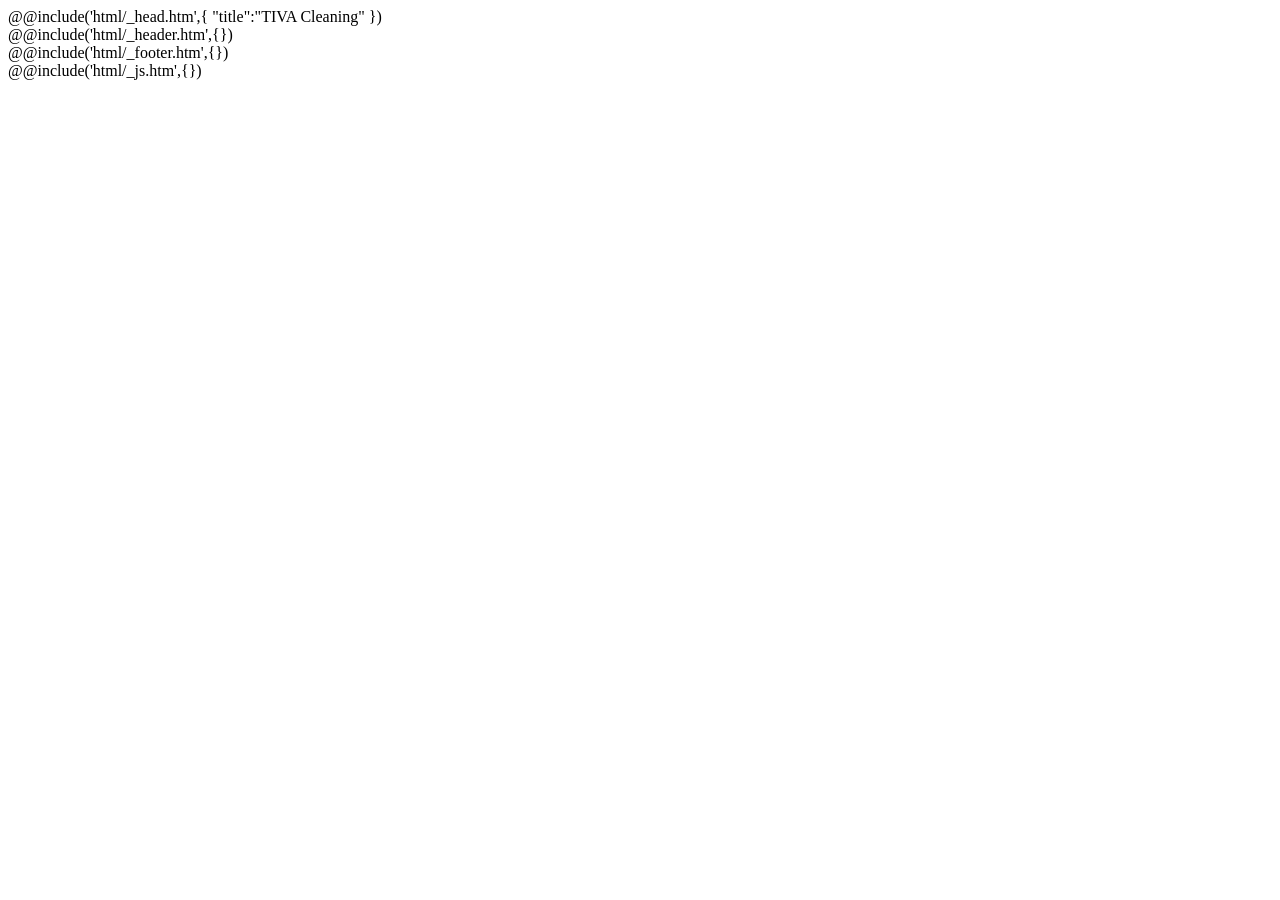
==== src/blog.html @ 075f2d6b "added calendar to forms" ====
<!DOCTYPE html>
<html lang="en">
  @@include('html/_head.htm',{ "title":"TIVA Cleaning" })
  <body>
    <div class="wrapper">
      @@include('html/_header.htm',{})
      <main class="page">
         
      </main>
      @@include('html/_footer.htm',{})
    </div>
    @@include('html/_js.htm',{})
  </body>
</html>
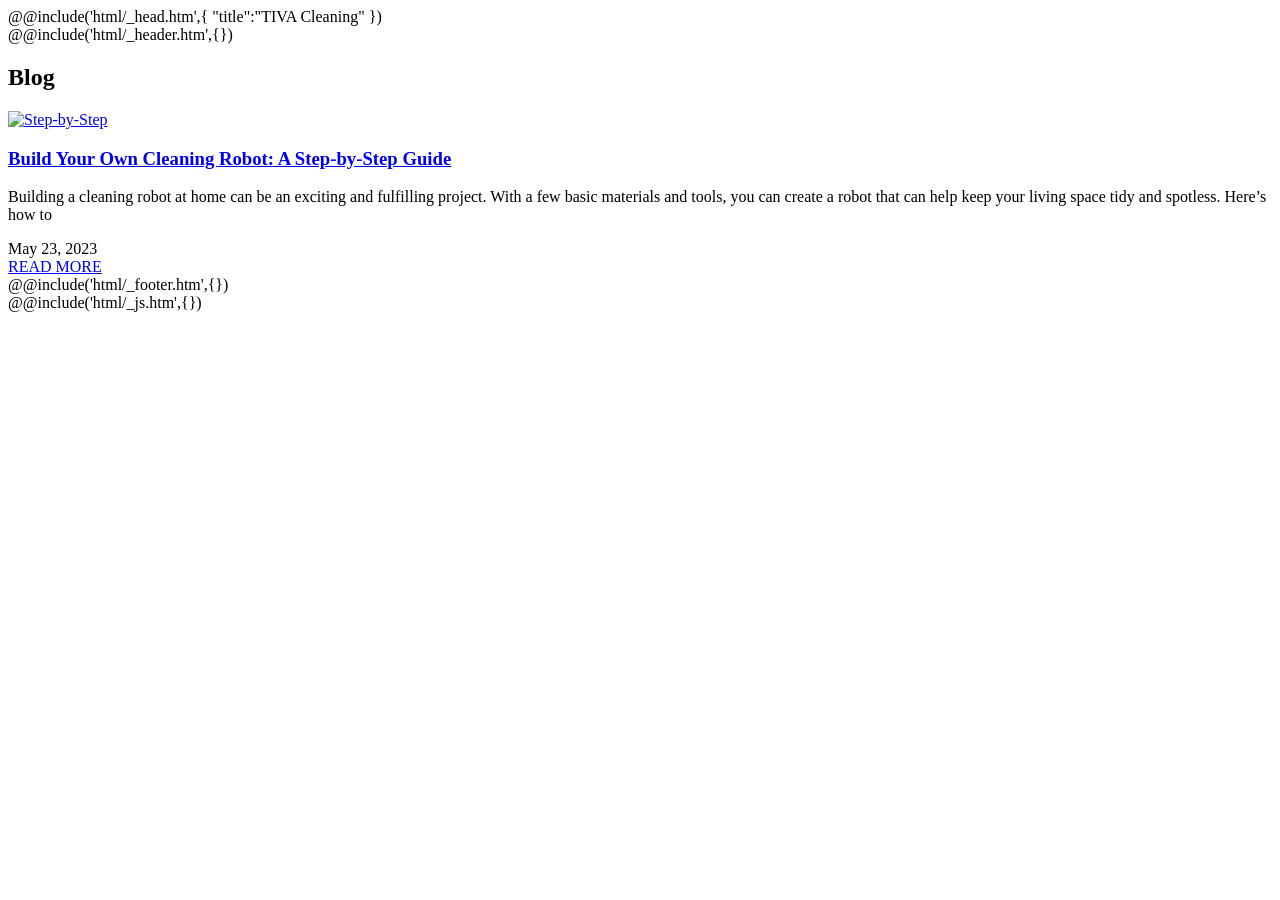
==== commit 0779ccbe: "chenge calender and timepicker" ====
--- a/src/blog.html
+++ b/src/blog.html
@@ -1,14 +1,43 @@
 <!DOCTYPE html>
 <html lang="en">
-  @@include('html/_head.htm',{ "title":"TIVA Cleaning" })
-  <body>
-    <div class="wrapper">
-      @@include('html/_header.htm',{})
-      <main class="page">
-         
-      </main>
-      @@include('html/_footer.htm',{})
-    </div>
-    @@include('html/_js.htm',{})
-  </body>
+   @@include('html/_head.htm',{ "title":"TIVA Cleaning" })
+   <body>
+      <div class="wrapper">
+         @@include('html/_header.htm',{})
+         <main class="page">
+            <section class="blog">
+               <div class="blog__container">
+                  <h2 class="advantages__heading section-heading">Blog</h2>
+                  <div class="blog__content articles">
+                     <article class="articles__item article-card">
+                        <div class="article-card__img">
+                           <a href="#">
+                              <img
+                                 src="@img/blog/blog.jpg"
+                                 alt="Step-by-Step" />
+                           </a>
+                        </div>
+                        <h3 class="article-card__title">
+                           <a href="#">
+                              Build Your Own Cleaning Robot: A Step-by-Step
+                              Guide
+                           </a>
+                        </h3>
+                        <p class="article-card__text">
+                           Building a cleaning robot at home can be an exciting
+                           and fulfilling project. With a few basic materials
+                           and tools, you can create a robot that can help keep
+                           your living space tidy and spotless. Here’s how to
+                        </p>
+                        <div class="article-card__date">May 23, 2023</div>
+                        <a href="#">READ MORE</a>
+                     </article>
+                  </div>
+               </div>
+            </section>
+         </main>
+         @@include('html/_footer.htm',{})
+      </div>
+      @@include('html/_js.htm',{})
+   </body>
 </html>
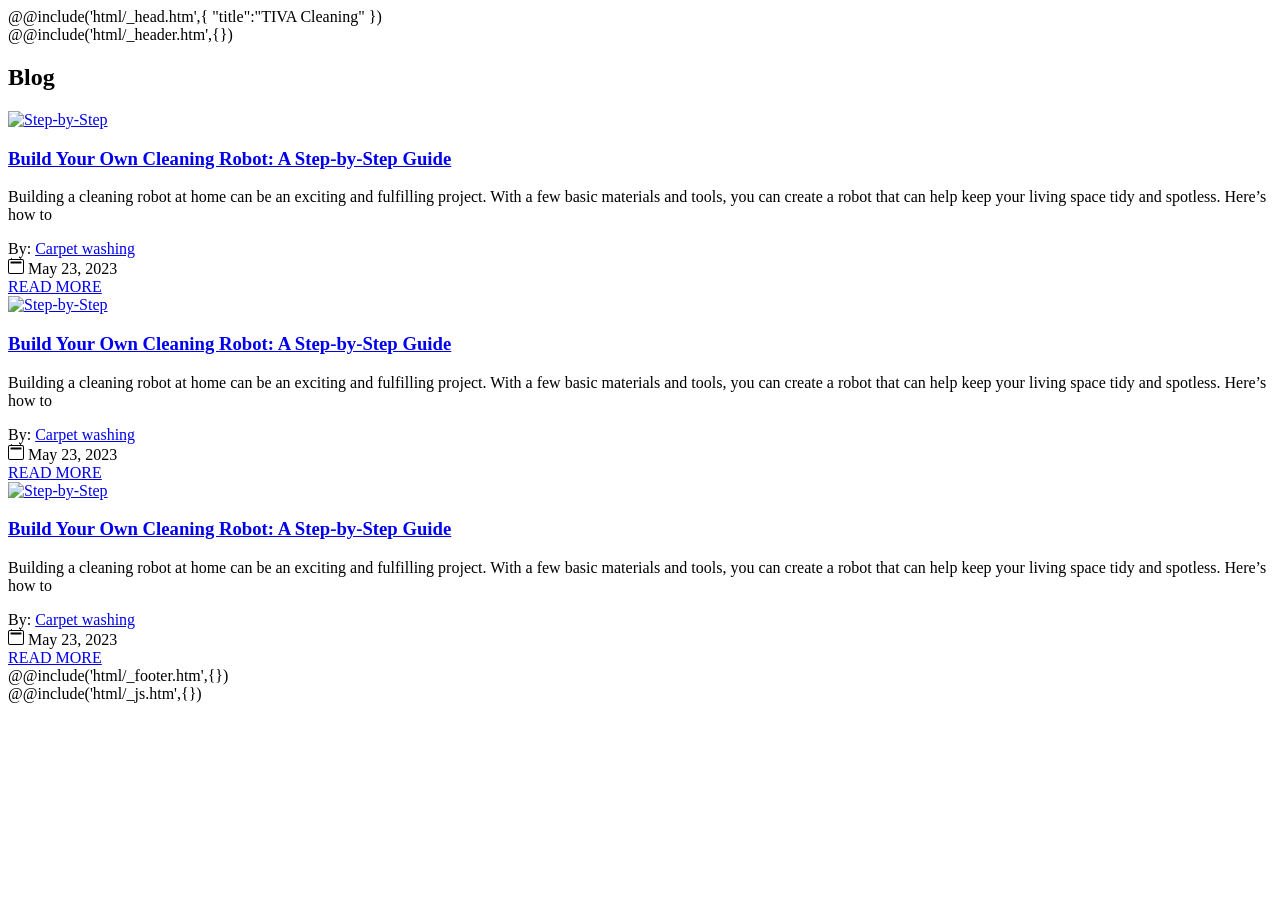
==== commit f23b3ea3: "added blog content" ====
--- a/src/blog.html
+++ b/src/blog.html
@@ -7,30 +7,153 @@
          <main class="page">
             <section class="blog">
                <div class="blog__container">
-                  <h2 class="advantages__heading section-heading">Blog</h2>
+                  <h2 class="blog__heading section-heading">Blog</h2>
                   <div class="blog__content articles">
                      <article class="articles__item article-card">
                         <div class="article-card__img">
                            <a href="#">
                               <img
-                                 src="@img/blog/blog.jpg"
+                                 src="@img/blog/blog1.webp"
                                  alt="Step-by-Step" />
                            </a>
                         </div>
-                        <h3 class="article-card__title">
+
+                        <div class="article-card__content">
+                           <h3 class="article-card__title">
+                              <a href="#">
+                                 Build Your Own Cleaning Robot: A Step-by-Step
+                                 Guide
+                              </a>
+                           </h3>
+                           <p class="article-card__text">
+                              Building a cleaning robot at home can be an
+                              exciting and fulfilling project. With a few basic
+                              materials and tools, you can create a robot that
+                              can help keep your living space tidy and spotless.
+                              Here’s how to
+                           </p>
+                           <div class="article-card__block">
+                              <div class="article-card__category">
+                                 By: <a href="#">Carpet washing</a>
+                              </div>
+                              <div class="article-card__date">
+                                 <span>
+                                    <svg
+                                       xmlns="http://www.w3.org/2000/svg"
+                                       width="16"
+                                       height="16"
+                                       viewBox="0 0 16 16">
+                                       <path
+                                          d="M3.5 0a.5.5 0 0 1 .5.5V1h8V.5a.5.5 0 0 1 1 0V1h1a2 2 0 0 1 2 2v11a2 2 0 0 1-2 2H2a2 2 0 0 1-2-2V3a2 2 0 0 1 2-2h1V.5a.5.5 0 0 1 .5-.5zM2 2a1 1 0 0 0-1 1v11a1 1 0 0 0 1 1h12a1 1 0 0 0 1-1V3a1 1 0 0 0-1-1H2z" />
+                                       <path
+                                          d="M2.5 4a.5.5 0 0 1 .5-.5h10a.5.5 0 0 1 .5.5v1a.5.5 0 0 1-.5.5H3a.5.5 0 0 1-.5-.5V4z" />
+                                    </svg>
+                                 </span>
+                                 May 23, 2023
+                              </div>
+                           </div>
+                           <a href="#" class="btn btn-form article-card__btn"
+                              >READ MORE</a
+                           >
+                        </div>
+                     </article>
+
+                     <article class="articles__item article-card">
+                        <div class="article-card__img">
                            <a href="#">
-                              Build Your Own Cleaning Robot: A Step-by-Step
-                              Guide
+                              <img
+                                 src="@img/blog/blog2.webp"
+                                 alt="Step-by-Step" />
                            </a>
-                        </h3>
-                        <p class="article-card__text">
-                           Building a cleaning robot at home can be an exciting
-                           and fulfilling project. With a few basic materials
-                           and tools, you can create a robot that can help keep
-                           your living space tidy and spotless. Here’s how to
-                        </p>
-                        <div class="article-card__date">May 23, 2023</div>
-                        <a href="#">READ MORE</a>
+                        </div>
+
+                        <div class="article-card__content">
+                           <h3 class="article-card__title">
+                              <a href="#">
+                                 Build Your Own Cleaning Robot: A Step-by-Step
+                                 Guide
+                              </a>
+                           </h3>
+                           <p class="article-card__text">
+                              Building a cleaning robot at home can be an
+                              exciting and fulfilling project. With a few basic
+                              materials and tools, you can create a robot that
+                              can help keep your living space tidy and spotless.
+                              Here’s how to
+                           </p>
+                           <div class="article-card__block">
+                              <div class="article-card__category">
+                                 By: <a href="#">Carpet washing</a>
+                              </div>
+                              <div class="article-card__date">
+                                 <span>
+                                    <svg
+                                       xmlns="http://www.w3.org/2000/svg"
+                                       width="16"
+                                       height="16"
+                                       viewBox="0 0 16 16">
+                                       <path
+                                          d="M3.5 0a.5.5 0 0 1 .5.5V1h8V.5a.5.5 0 0 1 1 0V1h1a2 2 0 0 1 2 2v11a2 2 0 0 1-2 2H2a2 2 0 0 1-2-2V3a2 2 0 0 1 2-2h1V.5a.5.5 0 0 1 .5-.5zM2 2a1 1 0 0 0-1 1v11a1 1 0 0 0 1 1h12a1 1 0 0 0 1-1V3a1 1 0 0 0-1-1H2z" />
+                                       <path
+                                          d="M2.5 4a.5.5 0 0 1 .5-.5h10a.5.5 0 0 1 .5.5v1a.5.5 0 0 1-.5.5H3a.5.5 0 0 1-.5-.5V4z" />
+                                    </svg>
+                                 </span>
+                                 May 23, 2023
+                              </div>
+                           </div>
+                           <a href="#" class="btn btn-form article-card__btn"
+                              >READ MORE</a
+                           >
+                        </div>
+                     </article>
+
+                     <article class="articles__item article-card">
+                        <div class="article-card__img">
+                           <a href="#">
+                              <img
+                                 src="@img/blog/blog3.webp"
+                                 alt="Step-by-Step" />
+                           </a>
+                        </div>
+
+                        <div class="article-card__content">
+                           <h3 class="article-card__title">
+                              <a href="#">
+                                 Build Your Own Cleaning Robot: A Step-by-Step
+                                 Guide
+                              </a>
+                           </h3>
+                           <p class="article-card__text">
+                              Building a cleaning robot at home can be an
+                              exciting and fulfilling project. With a few basic
+                              materials and tools, you can create a robot that
+                              can help keep your living space tidy and spotless.
+                              Here’s how to
+                           </p>
+                           <div class="article-card__block">
+                              <div class="article-card__category">
+                                 By: <a href="#">Carpet washing</a>
+                              </div>
+                              <div class="article-card__date">
+                                 <span>
+                                    <svg
+                                       xmlns="http://www.w3.org/2000/svg"
+                                       width="16"
+                                       height="16"
+                                       viewBox="0 0 16 16">
+                                       <path
+                                          d="M3.5 0a.5.5 0 0 1 .5.5V1h8V.5a.5.5 0 0 1 1 0V1h1a2 2 0 0 1 2 2v11a2 2 0 0 1-2 2H2a2 2 0 0 1-2-2V3a2 2 0 0 1 2-2h1V.5a.5.5 0 0 1 .5-.5zM2 2a1 1 0 0 0-1 1v11a1 1 0 0 0 1 1h12a1 1 0 0 0 1-1V3a1 1 0 0 0-1-1H2z" />
+                                       <path
+                                          d="M2.5 4a.5.5 0 0 1 .5-.5h10a.5.5 0 0 1 .5.5v1a.5.5 0 0 1-.5.5H3a.5.5 0 0 1-.5-.5V4z" />
+                                    </svg>
+                                 </span>
+                                 May 23, 2023
+                              </div>
+                           </div>
+                           <a href="#" class="btn btn-form article-card__btn"
+                              >READ MORE</a
+                           >
+                        </div>
                      </article>
                   </div>
                </div>
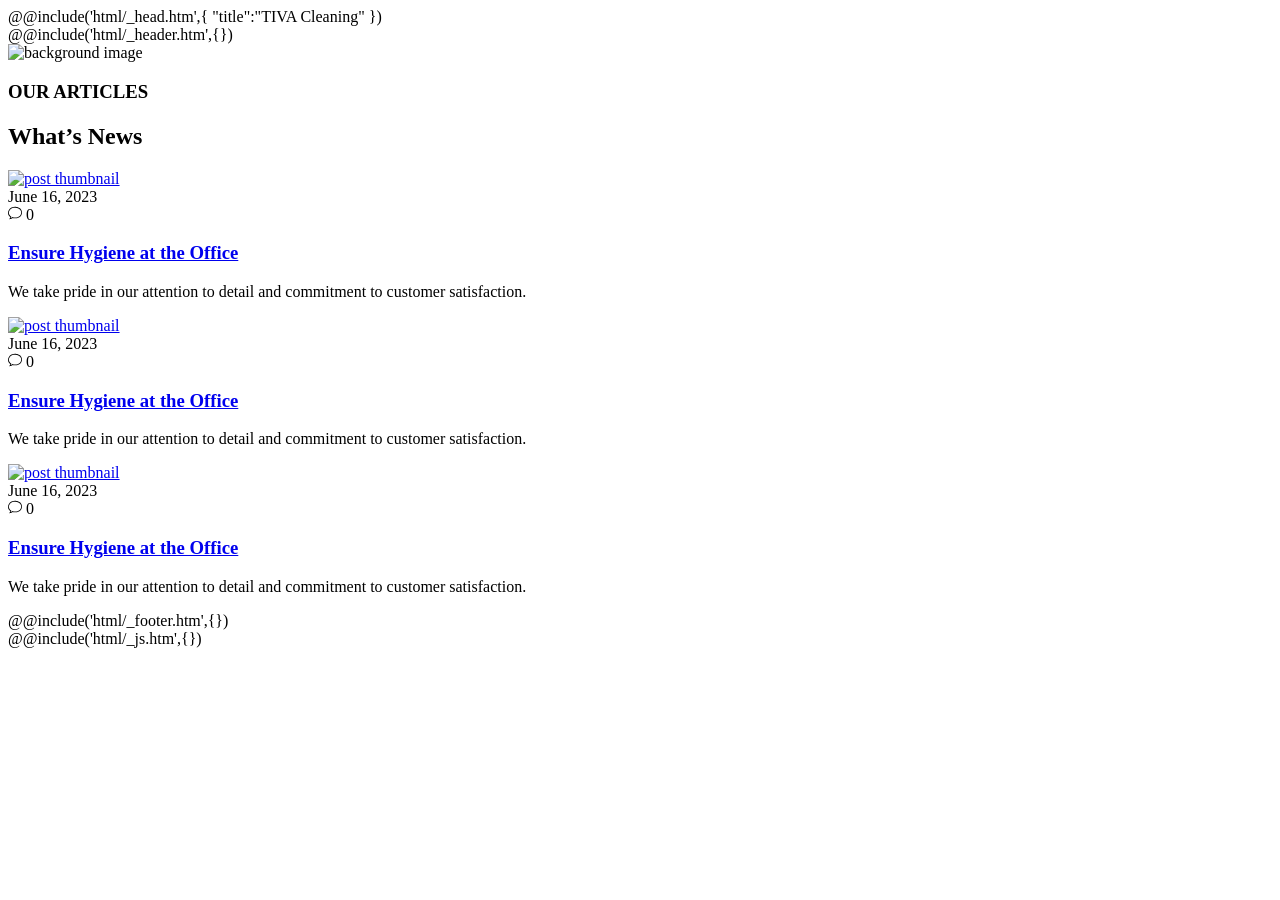
==== commit 81e6e1b1: "new blog page" ====
--- a/src/blog.html
+++ b/src/blog.html
@@ -1,166 +1,123 @@
 <!DOCTYPE html>
 <html lang="en">
-   @@include('html/_head.htm',{ "title":"TIVA Cleaning" })
-   <body>
-      <div class="wrapper">
-         @@include('html/_header.htm',{})
-         <main class="page">
-            <section class="blog">
-               <div class="blog__container">
-                  <h2 class="blog__heading section-heading">Blog</h2>
-                  <div class="blog__content articles">
-                     <article class="articles__item article-card">
-                        <div class="article-card__img">
-                           <a href="#">
-                              <img
-                                 src="@img/blog/blog1.webp"
-                                 alt="Step-by-Step" />
-                           </a>
-                        </div>
-
-                        <div class="article-card__content">
-                           <h3 class="article-card__title">
-                              <a href="#">
-                                 Build Your Own Cleaning Robot: A Step-by-Step
-                                 Guide
-                              </a>
-                           </h3>
-                           <p class="article-card__text">
-                              Building a cleaning robot at home can be an
-                              exciting and fulfilling project. With a few basic
-                              materials and tools, you can create a robot that
-                              can help keep your living space tidy and spotless.
-                              Here’s how to
-                           </p>
-                           <div class="article-card__block">
-                              <div class="article-card__category">
-                                 By: <a href="#">Carpet washing</a>
-                              </div>
-                              <div class="article-card__date">
-                                 <span>
-                                    <svg
-                                       xmlns="http://www.w3.org/2000/svg"
-                                       width="16"
-                                       height="16"
-                                       viewBox="0 0 16 16">
-                                       <path
-                                          d="M3.5 0a.5.5 0 0 1 .5.5V1h8V.5a.5.5 0 0 1 1 0V1h1a2 2 0 0 1 2 2v11a2 2 0 0 1-2 2H2a2 2 0 0 1-2-2V3a2 2 0 0 1 2-2h1V.5a.5.5 0 0 1 .5-.5zM2 2a1 1 0 0 0-1 1v11a1 1 0 0 0 1 1h12a1 1 0 0 0 1-1V3a1 1 0 0 0-1-1H2z" />
-                                       <path
-                                          d="M2.5 4a.5.5 0 0 1 .5-.5h10a.5.5 0 0 1 .5.5v1a.5.5 0 0 1-.5.5H3a.5.5 0 0 1-.5-.5V4z" />
-                                    </svg>
-                                 </span>
-                                 May 23, 2023
-                              </div>
-                           </div>
-                           <a href="#" class="btn btn-form article-card__btn"
-                              >READ MORE</a
-                           >
-                        </div>
-                     </article>
-
-                     <article class="articles__item article-card">
-                        <div class="article-card__img">
-                           <a href="#">
-                              <img
-                                 src="@img/blog/blog2.webp"
-                                 alt="Step-by-Step" />
-                           </a>
-                        </div>
-
-                        <div class="article-card__content">
-                           <h3 class="article-card__title">
-                              <a href="#">
-                                 Build Your Own Cleaning Robot: A Step-by-Step
-                                 Guide
-                              </a>
-                           </h3>
-                           <p class="article-card__text">
-                              Building a cleaning robot at home can be an
-                              exciting and fulfilling project. With a few basic
-                              materials and tools, you can create a robot that
-                              can help keep your living space tidy and spotless.
-                              Here’s how to
-                           </p>
-                           <div class="article-card__block">
-                              <div class="article-card__category">
-                                 By: <a href="#">Carpet washing</a>
-                              </div>
-                              <div class="article-card__date">
-                                 <span>
-                                    <svg
-                                       xmlns="http://www.w3.org/2000/svg"
-                                       width="16"
-                                       height="16"
-                                       viewBox="0 0 16 16">
-                                       <path
-                                          d="M3.5 0a.5.5 0 0 1 .5.5V1h8V.5a.5.5 0 0 1 1 0V1h1a2 2 0 0 1 2 2v11a2 2 0 0 1-2 2H2a2 2 0 0 1-2-2V3a2 2 0 0 1 2-2h1V.5a.5.5 0 0 1 .5-.5zM2 2a1 1 0 0 0-1 1v11a1 1 0 0 0 1 1h12a1 1 0 0 0 1-1V3a1 1 0 0 0-1-1H2z" />
-                                       <path
-                                          d="M2.5 4a.5.5 0 0 1 .5-.5h10a.5.5 0 0 1 .5.5v1a.5.5 0 0 1-.5.5H3a.5.5 0 0 1-.5-.5V4z" />
-                                    </svg>
-                                 </span>
-                                 May 23, 2023
-                              </div>
-                           </div>
-                           <a href="#" class="btn btn-form article-card__btn"
-                              >READ MORE</a
-                           >
-                        </div>
-                     </article>
-
-                     <article class="articles__item article-card">
-                        <div class="article-card__img">
-                           <a href="#">
-                              <img
-                                 src="@img/blog/blog3.webp"
-                                 alt="Step-by-Step" />
-                           </a>
-                        </div>
-
-                        <div class="article-card__content">
-                           <h3 class="article-card__title">
-                              <a href="#">
-                                 Build Your Own Cleaning Robot: A Step-by-Step
-                                 Guide
-                              </a>
-                           </h3>
-                           <p class="article-card__text">
-                              Building a cleaning robot at home can be an
-                              exciting and fulfilling project. With a few basic
-                              materials and tools, you can create a robot that
-                              can help keep your living space tidy and spotless.
-                              Here’s how to
-                           </p>
-                           <div class="article-card__block">
-                              <div class="article-card__category">
-                                 By: <a href="#">Carpet washing</a>
-                              </div>
-                              <div class="article-card__date">
-                                 <span>
-                                    <svg
-                                       xmlns="http://www.w3.org/2000/svg"
-                                       width="16"
-                                       height="16"
-                                       viewBox="0 0 16 16">
-                                       <path
-                                          d="M3.5 0a.5.5 0 0 1 .5.5V1h8V.5a.5.5 0 0 1 1 0V1h1a2 2 0 0 1 2 2v11a2 2 0 0 1-2 2H2a2 2 0 0 1-2-2V3a2 2 0 0 1 2-2h1V.5a.5.5 0 0 1 .5-.5zM2 2a1 1 0 0 0-1 1v11a1 1 0 0 0 1 1h12a1 1 0 0 0 1-1V3a1 1 0 0 0-1-1H2z" />
-                                       <path
-                                          d="M2.5 4a.5.5 0 0 1 .5-.5h10a.5.5 0 0 1 .5.5v1a.5.5 0 0 1-.5.5H3a.5.5 0 0 1-.5-.5V4z" />
-                                    </svg>
-                                 </span>
-                                 May 23, 2023
-                              </div>
-                           </div>
-                           <a href="#" class="btn btn-form article-card__btn"
-                              >READ MORE</a
-                           >
-                        </div>
-                     </article>
+  @@include('html/_head.htm',{ "title":"TIVA Cleaning" })
+  <body>
+    <div class="wrapper">
+      @@include('html/_header.htm',{})
+      <main class="page">
+         <section class="blog blog-page" id="blog">
+            <img src="@img/themes/blog_bg.png" class="blog__bg" alt="background image">
+            <div class="blog__container">
+              <h3 class="blog__subheading">OUR ARTICLES</h3>
+              <h2 class="blog__heading">What’s News</h2>
+              <div class="blog__posts">
+                <article class="post">
+                  <div class="post__img">
+                    <a href="#">
+                      <img src="@img/blog/post1.jpg" alt="post thumbnail" width="380" height="260">
+                    </a>
                   </div>
-               </div>
-            </section>
-         </main>
-         @@include('html/_footer.htm',{})
-      </div>
-      @@include('html/_js.htm',{})
-   </body>
+                  <div class="post__meta">
+                    <div class="post__date">June 16, 2023</div>
+                    <div class="post__coment">
+                      <svg xmlns="http://www.w3.org/2000/svg" xml:space="preserve" width="14" height="14"
+                        style="shape-rendering:geometricPrecision; text-rendering:geometricPrecision; image-rendering:optimizeQuality; fill-rule:evenodd; clip-rule:evenodd"
+                        viewBox="0 0 8859.74 7814.53" xmlns:xlink="http://www.w3.org/1999/xlink"
+                        xmlns:xodm="http://www.corel.com/coreldraw/odm/2003">
+                        <g id="Layer_x0020_1">
+                          <path class="fil0"
+                            d="M4499.09 6758.78c-340.49,0 -637.87,-19.45 -947.02,-73.92 -454.94,-80.15 -454.24,-112.99 -766.08,-185.65 -59.25,43.42 -415.31,557.96 -917.13,674.87 123.78,-233.92 207.66,-593.29 207.66,-951.73 0,-48.52 -194.53,-152.79 -276.87,-207.66 -95.57,-63.68 -202.99,-134.42 -289.73,-212.09 -472.92,-423.48 -816.57,-861.8 -943.68,-1530.82 -79.73,-419.6 -50.18,-825.5 67.67,-1222.46 73.79,-248.53 158.78,-428.39 265.7,-634.12 128.45,-247.16 481.21,-703.71 692.39,-864.98 48.89,-37.33 71.69,-68.71 118.42,-106.54 357.39,-289.38 699.85,-476.85 1137.43,-644.91 502.64,-193.05 1039.43,-269.49 1668.57,-269.49 1688.66,0 3273.15,781.63 3713.12,2343.34 30.81,109.39 62.76,244.35 75.25,357.36l37.11 413.94c-1.51,86.02 -17.35,95.13 -18.66,190.36 -2.33,170.7 -47.3,401.48 -93.54,564.04 -66.45,233.64 -99.12,279.93 -175.71,464.54 -329.08,793.28 -1200.95,1419.02 -2029.91,1673.19 -428.18,131.28 -963.12,222.75 -1524.98,222.75zm-4499.09 -3097.45c0,411.66 12.2,736.16 158.17,1122.34 134.93,357 308.36,684.82 555.15,967.61 246.35,282.28 365.96,392.83 663.58,616.93 26.3,19.81 145.87,97.19 145.87,113.7 0,328.44 -253.77,714.21 -454.2,912.83l-411.02 419.59c824.82,0 1237.47,20.94 1878.99,-370.56l323.29 -247.75c144.63,-140.58 41.89,-96.39 426.35,-20.33 256.49,50.76 474.61,71.28 730.92,99.69l395.47 19.83c839.5,0 1701.92,-159.96 2445.66,-530.66 481.15,-239.83 767.07,-488.53 1132.32,-857.66 480.17,-485.28 869.19,-1444.61 869.19,-2141.73 0,-736.63 -99.65,-1166.7 -432.6,-1782.34 -108.32,-200.26 -259.13,-412.11 -410.95,-575.4 -188.77,-203.04 -286.5,-314.75 -515.91,-487.74 -370.95,-279.73 -809.55,-518.13 -1303.18,-669.48 -248.15,-76.09 -525.33,-142.3 -803.21,-183.14 -1942.7,-285.47 -3923.22,331.11 -4919.38,2026.89 -247.45,421.24 -474.51,1047.45 -474.51,1567.38z" />
+                        </g>
+                      </svg>
+                      <span>0</span>
+                    </div>
+                  </div>
+                  <h3 class="post__title">
+                    <a href="#">
+                      Ensure Hygiene at the Office
+                    </a>
+                  </h3>
+    
+                  <p class="post__text">
+                    We take pride in our attention to
+                    detail and commitment to customer
+                    satisfaction.
+                  </p>
+                </article>
+    
+                <article class="post">
+                  <div class="post__img">
+                    <a href="#">
+                      <img src="@img/blog/post2.jpg" alt="post thumbnail" width="380" height="260">
+                    </a>
+                  </div>
+                  <div class="post__meta">
+                    <div class="post__date">June 16, 2023</div>
+                    <div class="post__coment">
+                      <svg xmlns="http://www.w3.org/2000/svg" xml:space="preserve" width="14" height="14"
+                        style="shape-rendering:geometricPrecision; text-rendering:geometricPrecision; image-rendering:optimizeQuality; fill-rule:evenodd; clip-rule:evenodd"
+                        viewBox="0 0 8859.74 7814.53" xmlns:xlink="http://www.w3.org/1999/xlink"
+                        xmlns:xodm="http://www.corel.com/coreldraw/odm/2003">
+                        <g id="Layer_x0020_1">
+                          <path class="fil0"
+                            d="M4499.09 6758.78c-340.49,0 -637.87,-19.45 -947.02,-73.92 -454.94,-80.15 -454.24,-112.99 -766.08,-185.65 -59.25,43.42 -415.31,557.96 -917.13,674.87 123.78,-233.92 207.66,-593.29 207.66,-951.73 0,-48.52 -194.53,-152.79 -276.87,-207.66 -95.57,-63.68 -202.99,-134.42 -289.73,-212.09 -472.92,-423.48 -816.57,-861.8 -943.68,-1530.82 -79.73,-419.6 -50.18,-825.5 67.67,-1222.46 73.79,-248.53 158.78,-428.39 265.7,-634.12 128.45,-247.16 481.21,-703.71 692.39,-864.98 48.89,-37.33 71.69,-68.71 118.42,-106.54 357.39,-289.38 699.85,-476.85 1137.43,-644.91 502.64,-193.05 1039.43,-269.49 1668.57,-269.49 1688.66,0 3273.15,781.63 3713.12,2343.34 30.81,109.39 62.76,244.35 75.25,357.36l37.11 413.94c-1.51,86.02 -17.35,95.13 -18.66,190.36 -2.33,170.7 -47.3,401.48 -93.54,564.04 -66.45,233.64 -99.12,279.93 -175.71,464.54 -329.08,793.28 -1200.95,1419.02 -2029.91,1673.19 -428.18,131.28 -963.12,222.75 -1524.98,222.75zm-4499.09 -3097.45c0,411.66 12.2,736.16 158.17,1122.34 134.93,357 308.36,684.82 555.15,967.61 246.35,282.28 365.96,392.83 663.58,616.93 26.3,19.81 145.87,97.19 145.87,113.7 0,328.44 -253.77,714.21 -454.2,912.83l-411.02 419.59c824.82,0 1237.47,20.94 1878.99,-370.56l323.29 -247.75c144.63,-140.58 41.89,-96.39 426.35,-20.33 256.49,50.76 474.61,71.28 730.92,99.69l395.47 19.83c839.5,0 1701.92,-159.96 2445.66,-530.66 481.15,-239.83 767.07,-488.53 1132.32,-857.66 480.17,-485.28 869.19,-1444.61 869.19,-2141.73 0,-736.63 -99.65,-1166.7 -432.6,-1782.34 -108.32,-200.26 -259.13,-412.11 -410.95,-575.4 -188.77,-203.04 -286.5,-314.75 -515.91,-487.74 -370.95,-279.73 -809.55,-518.13 -1303.18,-669.48 -248.15,-76.09 -525.33,-142.3 -803.21,-183.14 -1942.7,-285.47 -3923.22,331.11 -4919.38,2026.89 -247.45,421.24 -474.51,1047.45 -474.51,1567.38z" />
+                        </g>
+                      </svg>
+                      <span>0</span>
+                    </div>
+                  </div>
+                  <h3 class="post__title">
+                    <a href="#">
+                      Ensure Hygiene at the Office
+                    </a>
+                  </h3>
+    
+                  <p class="post__text">
+                    We take pride in our attention to
+                    detail and commitment to customer
+                    satisfaction.
+                  </p>
+                </article>
+    
+                <article class="post">
+                  <div class="post__img">
+                    <a href="#">
+                      <img src="@img/blog/post3.jpg" alt="post thumbnail" width="380" height="260">
+                    </a>
+                  </div>
+                  <div class="post__meta">
+                    <div class="post__date">June 16, 2023</div>
+                    <div class="post__coment">
+                      <svg xmlns="http://www.w3.org/2000/svg" xml:space="preserve" width="14" height="14"
+                        style="shape-rendering:geometricPrecision; text-rendering:geometricPrecision; image-rendering:optimizeQuality; fill-rule:evenodd; clip-rule:evenodd"
+                        viewBox="0 0 8859.74 7814.53" xmlns:xlink="http://www.w3.org/1999/xlink"
+                        xmlns:xodm="http://www.corel.com/coreldraw/odm/2003">
+                        <g id="Layer_x0020_1">
+                          <path class="fil0"
+                            d="M4499.09 6758.78c-340.49,0 -637.87,-19.45 -947.02,-73.92 -454.94,-80.15 -454.24,-112.99 -766.08,-185.65 -59.25,43.42 -415.31,557.96 -917.13,674.87 123.78,-233.92 207.66,-593.29 207.66,-951.73 0,-48.52 -194.53,-152.79 -276.87,-207.66 -95.57,-63.68 -202.99,-134.42 -289.73,-212.09 -472.92,-423.48 -816.57,-861.8 -943.68,-1530.82 -79.73,-419.6 -50.18,-825.5 67.67,-1222.46 73.79,-248.53 158.78,-428.39 265.7,-634.12 128.45,-247.16 481.21,-703.71 692.39,-864.98 48.89,-37.33 71.69,-68.71 118.42,-106.54 357.39,-289.38 699.85,-476.85 1137.43,-644.91 502.64,-193.05 1039.43,-269.49 1668.57,-269.49 1688.66,0 3273.15,781.63 3713.12,2343.34 30.81,109.39 62.76,244.35 75.25,357.36l37.11 413.94c-1.51,86.02 -17.35,95.13 -18.66,190.36 -2.33,170.7 -47.3,401.48 -93.54,564.04 -66.45,233.64 -99.12,279.93 -175.71,464.54 -329.08,793.28 -1200.95,1419.02 -2029.91,1673.19 -428.18,131.28 -963.12,222.75 -1524.98,222.75zm-4499.09 -3097.45c0,411.66 12.2,736.16 158.17,1122.34 134.93,357 308.36,684.82 555.15,967.61 246.35,282.28 365.96,392.83 663.58,616.93 26.3,19.81 145.87,97.19 145.87,113.7 0,328.44 -253.77,714.21 -454.2,912.83l-411.02 419.59c824.82,0 1237.47,20.94 1878.99,-370.56l323.29 -247.75c144.63,-140.58 41.89,-96.39 426.35,-20.33 256.49,50.76 474.61,71.28 730.92,99.69l395.47 19.83c839.5,0 1701.92,-159.96 2445.66,-530.66 481.15,-239.83 767.07,-488.53 1132.32,-857.66 480.17,-485.28 869.19,-1444.61 869.19,-2141.73 0,-736.63 -99.65,-1166.7 -432.6,-1782.34 -108.32,-200.26 -259.13,-412.11 -410.95,-575.4 -188.77,-203.04 -286.5,-314.75 -515.91,-487.74 -370.95,-279.73 -809.55,-518.13 -1303.18,-669.48 -248.15,-76.09 -525.33,-142.3 -803.21,-183.14 -1942.7,-285.47 -3923.22,331.11 -4919.38,2026.89 -247.45,421.24 -474.51,1047.45 -474.51,1567.38z" />
+                        </g>
+                      </svg>
+                      <span>0</span>
+                    </div>
+                  </div>
+                  <h3 class="post__title">
+                    <a href="#">
+                      Ensure Hygiene at the Office
+                    </a>
+                  </h3>
+    
+                  <p class="post__text">
+                    We take pride in our attention to
+                    detail and commitment to customer
+                    satisfaction.
+                  </p>
+                </article>
+              </div>
+            </div>
+          </section>
+      </main>
+      @@include('html/_footer.htm',{})
+    </div>
+    @@include('html/_js.htm',{})
+  </body>
 </html>
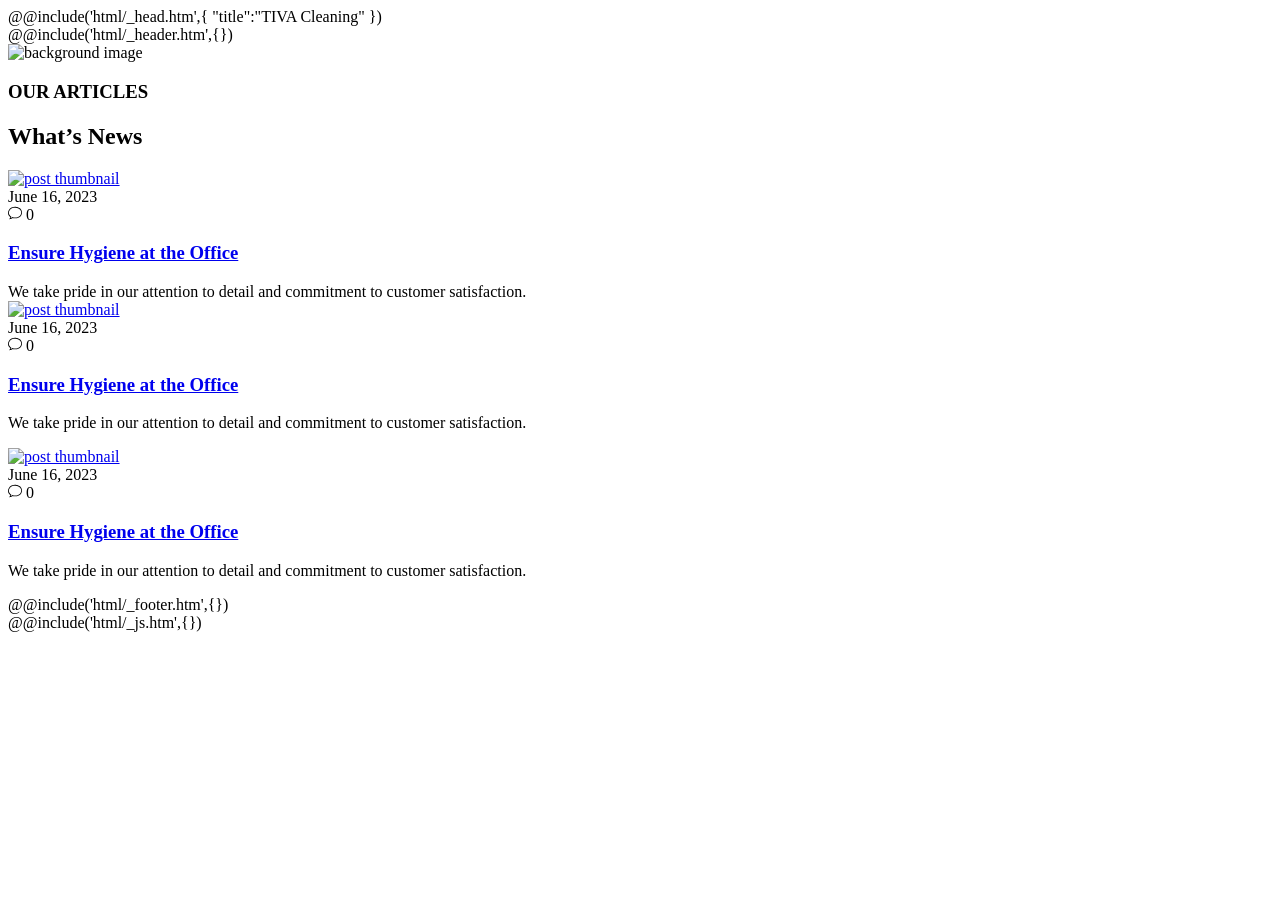
==== commit 00651d03: "send new version site to server" ====
--- a/src/blog.html
+++ b/src/blog.html
@@ -38,11 +38,11 @@
                     </a>
                   </h3>
     
-                  <p class="post__text">
+                  <div class="post__text">
                     We take pride in our attention to
                     detail and commitment to customer
                     satisfaction.
-                  </p>
+                  </div>
                 </article>
     
                 <article class="post">
